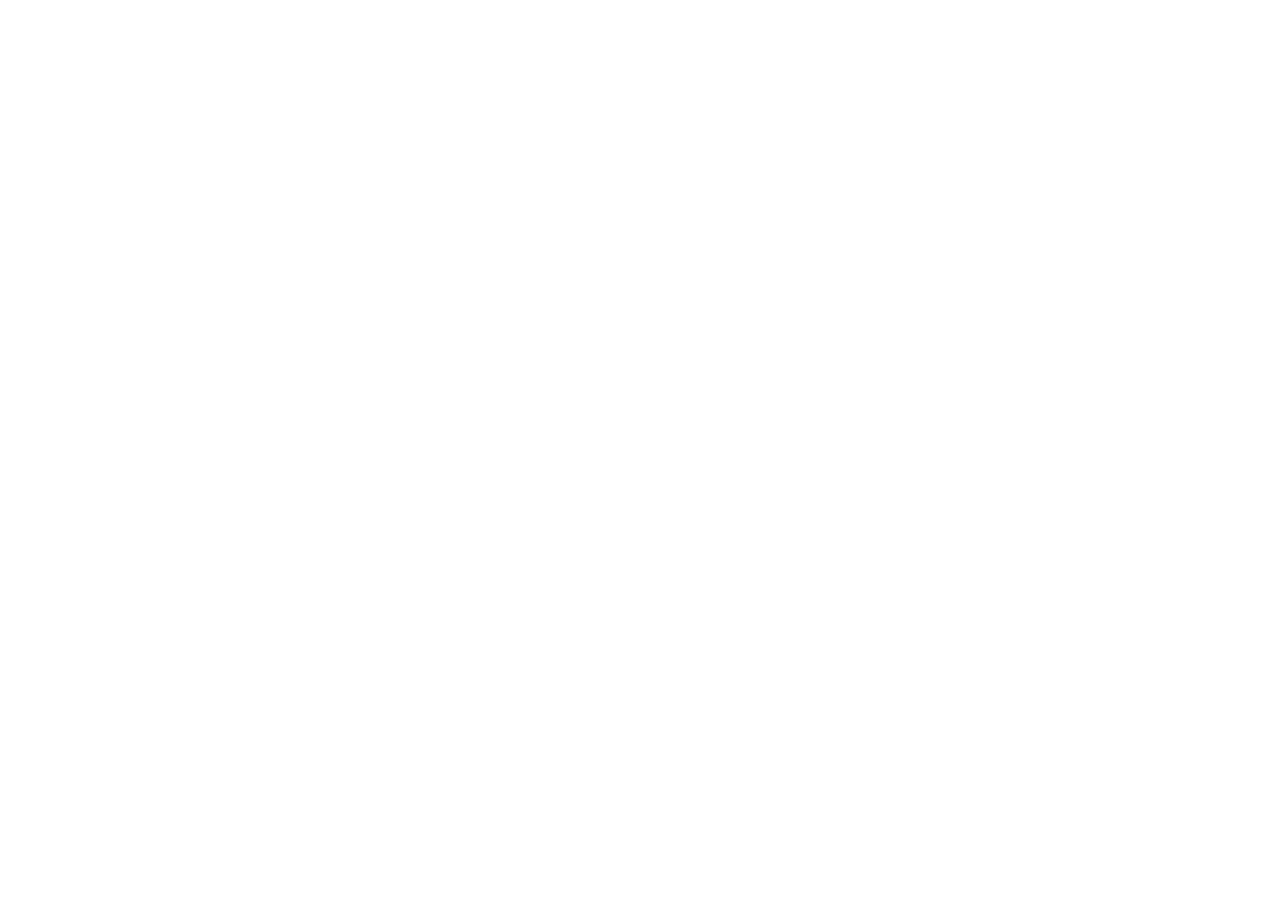
==== index.html @ 0a26fcda "сделал дз5" ====
<!DOCTYPE html>
<html lang="en">
<head>
    <meta charset="UTF-8">
    <meta http-equiv="X-UA-Compatible" content="IE=edge">
    <meta name="viewport" content="width=device-width, initial-scale=1.0">
    <title>Document</title>
    </head>

<body>
    
</body>
<script src="./scripts/script.js"></script>
</html>
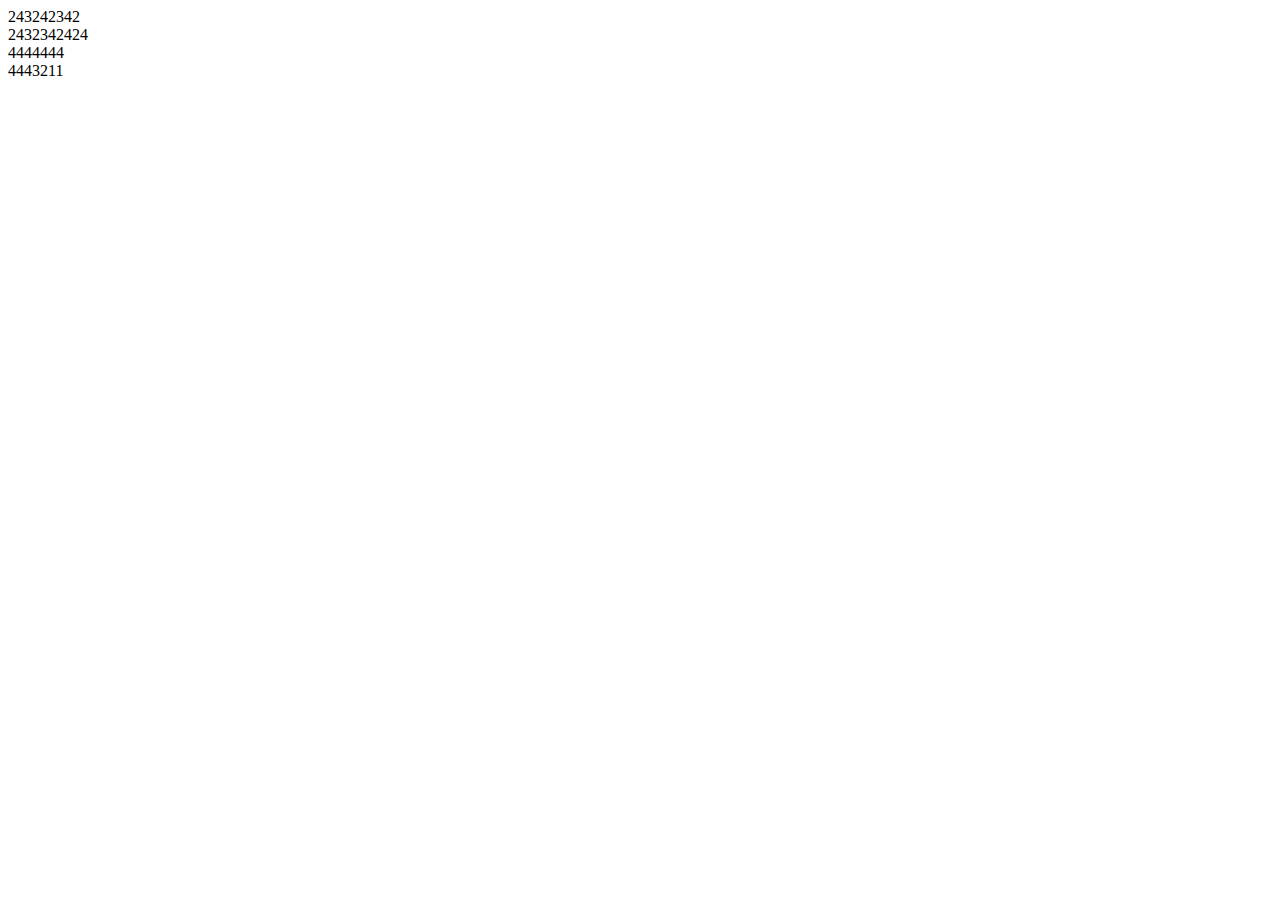
==== commit da1a2aae: "Сделал ДЗ 8" ====
--- a/index.html
+++ b/index.html
@@ -5,10 +5,12 @@
     <meta http-equiv="X-UA-Compatible" content="IE=edge">
     <meta name="viewport" content="width=device-width, initial-scale=1.0">
     <title>Document</title>
-    </head>
+</head>
+<script src="./scripts/script.js"></script>
+<body>
 
-<body>
+<script>init()</script>
+<!--<script>print()</script>-->
     
 </body>
-<script src="./scripts/script.js"></script>
 </html>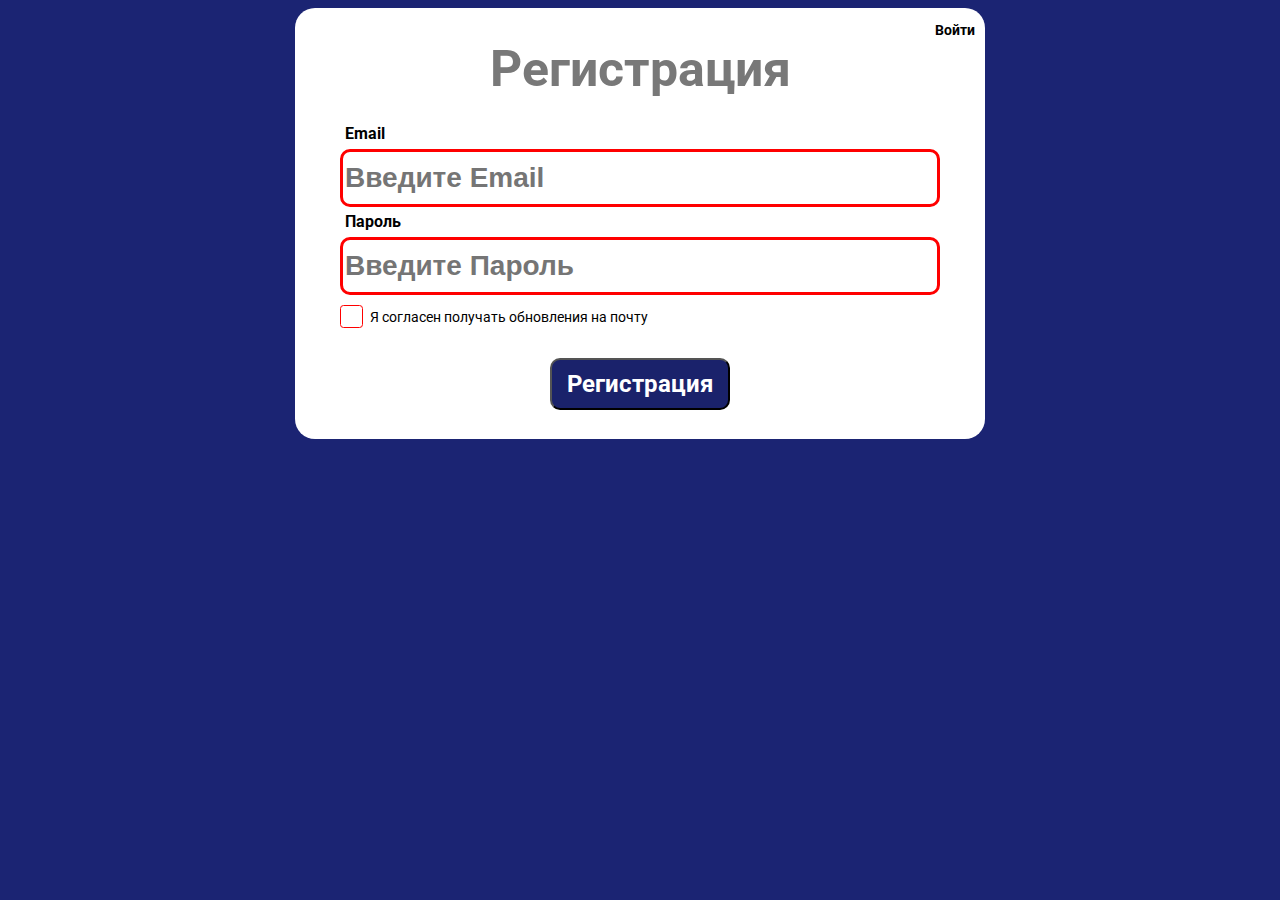
==== commit c708dada: "дз авторизация" ====
--- a/index.html
+++ b/index.html
@@ -1,16 +1,45 @@
 <!DOCTYPE html>
-<html lang="en">
+<html lang="en" xmlns="http://www.w3.org/1999/html">
 <head>
     <meta charset="UTF-8">
     <meta http-equiv="X-UA-Compatible" content="IE=edge">
     <meta name="viewport" content="width=device-width, initial-scale=1.0">
+    <link rel="stylesheet" href="./style.css">
+    <link href="https://fonts.googleapis.com/css2?family=Roboto:ital,wght@0,100;0,300;0,400;0,500;0,700;0,900;1,100;1,300;1,400;1,500;1,700;1,900&display=swap" rel="stylesheet">
     <title>Document</title>
 </head>
 <script src="./scripts/script.js"></script>
 <body>
 
-<script>init()</script>
-<!--<script>print()</script>-->
+<div class="auth-form">
+    <p id="reg-switch">
+        Войти
+    </p>
+    <h2 class="form-tile">
+        Регистрация
+    </h2>
+
+    <div class="input-wrapper">
+        <label for="email">Email</label>
+        <input type="text" name="" id="email" placeholder="Введите Email" class="form-input error-box">
+
+        <label for="password">Пароль</label>
+        <input type="text" name="" id="password" placeholder="Введите Пароль" class="form-input error-box">
+
+    </div>
+
+        <div class="checkbox-email">
+            <input type="checkbox" name="checkbox" id="checkbox" class="checkbox" value="yes">
+
+            <label for="checkbox">Я согласен получать обновления на почту</label>
+        </div>
+
+        <button class="submit-btn">Регистрация</button>
+
+</div>
+   
+
     
 </body>
+
 </html>--- a/style.css
+++ b/style.css
@@ -0,0 +1,161 @@
+
+body {
+    background-color: #1B2473;
+}
+.auth-form {
+    width: 600px;
+    height: 420px;
+    border-radius: 20px;
+    display: flex;
+    position: relative;
+    flex-direction: column;
+    background-color: white;
+    margin: auto;
+    padding-top: 11px;
+    padding-left: 45px;
+    padding-right: 45px;
+
+}
+
+.auth-form > h2 {
+    margin-left: auto;
+    margin-right: auto;
+    font-family: 'Roboto';
+    font-style: normal;
+    font-weight: 700;
+    font-size: 50px;
+    line-height: 50px;
+    color: #787878;
+    margin-top: 25px;
+    margin-bottom: 32px;
+}
+
+
+.auth-form > p {
+    position: absolute;
+    right: 10px;
+    top: 0px;
+    font-family: 'Roboto';
+    font-style: normal;
+    font-weight: 700;
+    font-size: 14px;
+    line-height: 16px;
+}
+
+
+
+.input-wrapper {
+    display: flex;
+    flex-direction: column;
+    gap: 7px;
+}
+
+.input-wrapper > label {
+    margin-left: 5px;
+    font-family: 'Roboto';
+    font-style: normal;
+    font-weight: 700;
+    font-size: 16px;
+    line-height: 16px;
+    gap: 7px;
+}
+
+
+.form-input {
+    height: 50px;
+    font-style: normal;
+    font-weight: 700;
+    font-size: 28px;
+    line-height: 36px;
+    border-radius: 10px;
+
+}
+
+.checkbox-email {
+    display: flex;
+    margin-top: 10px;
+}
+
+.checkbox-email > label {
+    font-family: 'Roboto';
+    font-style: normal;
+    font-weight: 400;
+    font-size: 14px;
+    line-height: 16px;
+}
+
+.submit-btn {
+    font-family: 'Roboto';
+    font-style: normal;
+    font-weight: 700;
+    font-size: 24px;
+    line-height: 16px;
+    width: 180px;
+    height: 52px;
+    border-radius: 10px;
+    color: white;
+    margin-top: 30px;
+    margin-left: auto;
+    margin-right: auto;
+    background-color: #1A226B;
+}
+
+.checkbox {
+    position: absolute;
+    z-index: -1;
+    opacity: 0;
+}
+
+.checkbox+label {
+    display: inline-flex;
+    align-items: center;
+    user-select: none;
+}
+
+.checkbox+label::before {
+    content: '' ;
+    display: inline-block;
+    width: 1.5em;
+    height: 1.5em;
+    flex-shrink: 0;
+    flex-grow: 0;
+    border: 1px solid red;
+    border-radius: 0.25em;
+    margin-right: 0.5em;
+    background-repeat: no-repeat;
+    background-position: center center;
+    background-size: 50% 50%;
+}
+
+.checkbox:checked+label::before {
+    position: relative;
+    border-color: gray;
+    background-color: white;
+
+}
+
+.checkbox:checked+label::after {
+    content: url("✓.svg");
+    position: absolute;
+    margin: 5px;
+}
+
+
+.error-box {
+    border: 3px red solid;
+}
+
+
+.error-box::after {
+    content: 'Поле обязательно для запонения'
+}
+
+input::before {
+    content: '*';
+    color: red;
+}
+
+.form-input:after {
+    content: 'Поле обязательно для заполнения';
+    color: red;
+}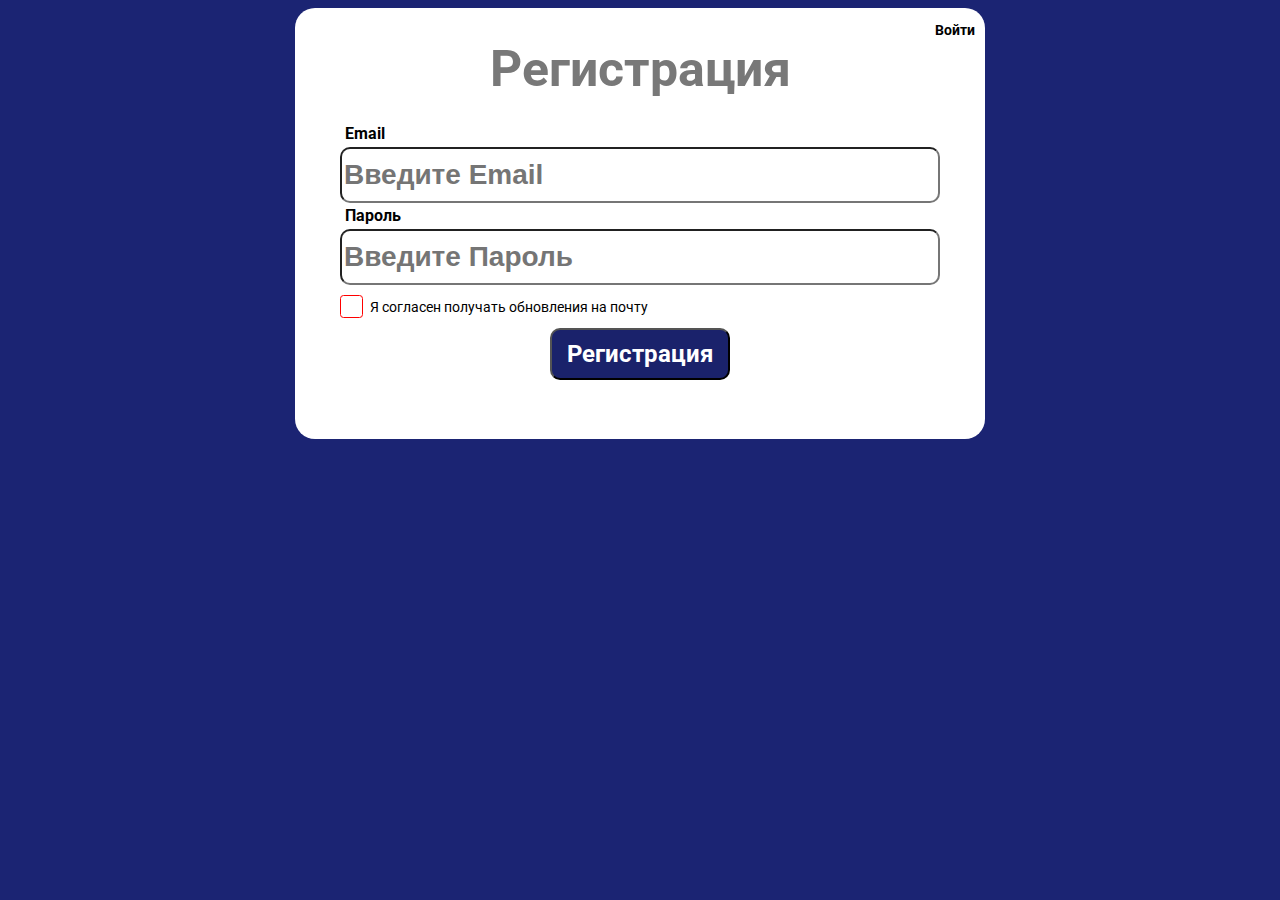
==== commit 8e372949: "дз авторизация" ====
--- a/index.html
+++ b/index.html
@@ -8,7 +8,7 @@
     <link href="https://fonts.googleapis.com/css2?family=Roboto:ital,wght@0,100;0,300;0,400;0,500;0,700;0,900;1,100;1,300;1,400;1,500;1,700;1,900&display=swap" rel="stylesheet">
     <title>Document</title>
 </head>
-<script src="./scripts/script.js"></script>
+<script src="./script.js"></script>
 <body>
 
 <div class="auth-form">
@@ -21,20 +21,22 @@
 
     <div class="input-wrapper">
         <label for="email">Email</label>
-        <input type="text" name="" id="email" placeholder="Введите Email" class="form-input error-box">
+        <input type="text" name="" id="email" placeholder="Введите Email" class="form-input" oninput="onInputUsernameHandler(event)">
+        <div id="error-emptyWrapper">Поле обязательно для заполнения</div>
 
         <label for="password">Пароль</label>
-        <input type="text" name="" id="password" placeholder="Введите Пароль" class="form-input error-box">
-
+        <input type="password" name="" id="password" placeholder="Введите Пароль" class="form-input" oninput="validatePassword(event)" >
+        <div id="error-emptyWrapper">Поле обязательно для заполнения</div>
     </div>
 
         <div class="checkbox-email">
             <input type="checkbox" name="checkbox" id="checkbox" class="checkbox" value="yes">
 
             <label for="checkbox">Я согласен получать обновления на почту</label>
+
         </div>
-
-        <button class="submit-btn">Регистрация</button>
+        <div id="error-emptyWrapper">Поле обязательно для заполнения</div>
+        <button class="submit-btn" id="submitBtn">Регистрация</button>
 
 </div>
    
--- a/style.css
+++ b/style.css
@@ -47,7 +47,7 @@
 .input-wrapper {
     display: flex;
     flex-direction: column;
-    gap: 7px;
+    gap: 5px;
 }
 
 .input-wrapper > label {
@@ -94,7 +94,7 @@
     height: 52px;
     border-radius: 10px;
     color: white;
-    margin-top: 30px;
+    /*margin-top: 30px;*/
     margin-left: auto;
     margin-right: auto;
     background-color: #1A226B;
@@ -110,6 +110,7 @@
     display: inline-flex;
     align-items: center;
     user-select: none;
+    margin-bottom: 10px;
 }
 
 .checkbox+label::before {
@@ -135,9 +136,23 @@
 }
 
 .checkbox:checked+label::after {
-    content: url("✓.svg");
+    content: url("./checkbox.svg");
     position: absolute;
     margin: 5px;
+}
+
+#error-emptyWrapper {
+    font-family: 'Roboto';
+    font-style: normal;
+    font-weight: 500;
+    font-size: 10px;
+    line-height: 16px;
+    color: red;
+    display: none;
+}
+
+.error-emptyWrapper {
+    display: block;
 }
 
 
@@ -146,16 +161,7 @@
 }
 
 
-.error-box::after {
-    content: 'Поле обязательно для запонения'
-}
-
 input::before {
     content: '*';
     color: red;
 }
-
-.form-input:after {
-    content: 'Поле обязательно для заполнения';
-    color: red;
-}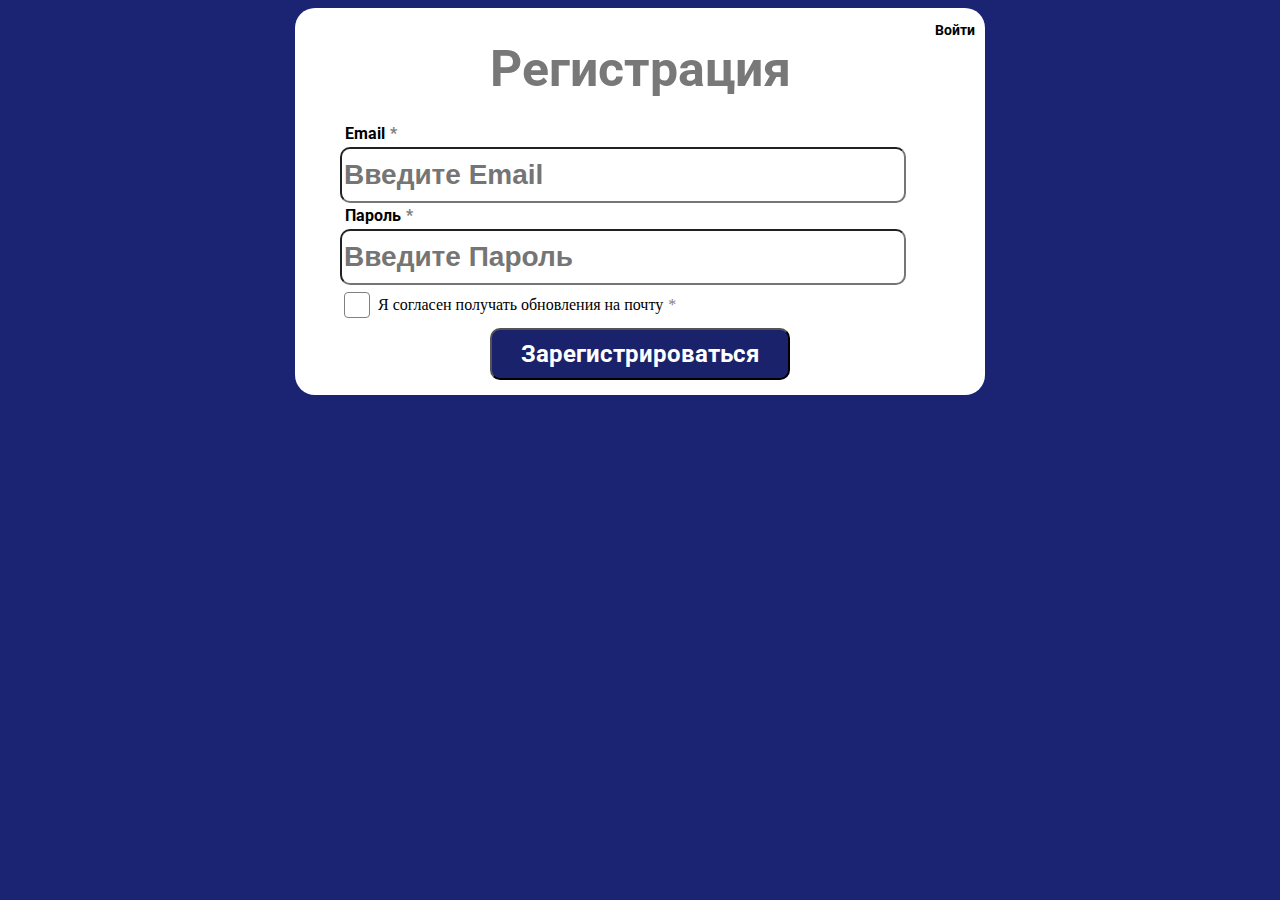
==== commit a0a96a91: "дз авторизация" ====
--- a/index.html
+++ b/index.html
@@ -8,11 +8,11 @@
     <link href="https://fonts.googleapis.com/css2?family=Roboto:ital,wght@0,100;0,300;0,400;0,500;0,700;0,900;1,100;1,300;1,400;1,500;1,700;1,900&display=swap" rel="stylesheet">
     <title>Document</title>
 </head>
-<script src="./script.js"></script>
+
 <body>
 
-<div class="auth-form">
-    <p id="reg-switch">
+<div class="reg-form" >
+    <p class="toggle-button" onclick="toggleView()">
         Войти
     </p>
     <h2 class="form-tile">
@@ -20,28 +20,47 @@
     </h2>
 
     <div class="input-wrapper">
-        <label for="email">Email</label>
-        <input type="text" name="" id="email" placeholder="Введите Email" class="form-input" oninput="onInputUsernameHandler(event)">
-        <div id="error-emptyWrapper">Поле обязательно для заполнения</div>
+        <label for="reg-email">Email<span class="required">*</span> </label>
+            <input type="text" id="reg-email" placeholder="Введите Email" class="form-input" oninput="validateEmail(event)">
+        <span  id="reg-email-error-box">Поле обязательно для заполнения</span>
 
-        <label for="password">Пароль</label>
-        <input type="password" name="" id="password" placeholder="Введите Пароль" class="form-input" oninput="validatePassword(event)" >
-        <div id="error-emptyWrapper">Поле обязательно для заполнения</div>
+        <label for="reg-password">Пароль<span class="required">*</span></label>
+        <input type="password" name="" id="reg-password" placeholder="Введите Пароль" class="form-input" oninput="validatePassword(event)" >
+        <span id="reg-password-error-box">Поле обязательно для заполнения</span>
     </div>
 
-        <div class="checkbox-email">
-            <input type="checkbox" name="checkbox" id="checkbox" class="checkbox" value="yes">
+    <input type="checkbox" id="checkbox" class="checkbox" onchange="validateCheckbox(event)">
 
-            <label for="checkbox">Я согласен получать обновления на почту</label>
-
-        </div>
-        <div id="error-emptyWrapper">Поле обязательно для заполнения</div>
-        <button class="submit-btn" id="submitBtn">Регистрация</button>
+    <label for="checkbox">Я согласен получать обновления на почту<span class="required">*</span></label>
+    <span id="checkbox-error-box">Поле обязательно для заполнения</span>
+    <button type="submit" class="submit-btn" onclick="signUp()">Зарегистрироваться</button>
 
 </div>
-   
+
+<div class="auth-form" style="display: none" >
+    <p class="toggle-button" onclick="toggleView()">
+        Регистрация
+    </p>
+    <h2 class="form-tile">
+        Вход
+    </h2>
+
+    <div class="input-wrapper">
+        <label for="auth-email">Email<span id="required">*</span> </label>
+        <input type="text" id="auth-email" placeholder="Введите Email" class="form-input" oninput="validateEmail(event)">
+        <span  id="auth-email-error-box">Поле обязательно для заполнения</span>
+
+        <label for="reg-password">Пароль<span class="required">*</span></label>
+        <input type="password" id="auth-password" placeholder="Введите Пароль" class="form-input" oninput="validatePassword(event)" >
+        <span id="auth-password-error-box">Поле обязательно для заполнения</span>
+    </div>
+
+    <button type="submit" class="submit-btn" onclick="signIn()">Войти</button>
+
+</div>
 
     
 </body>
+<script src="./script.js"></script>
 
 </html>--- a/style.css
+++ b/style.css
@@ -2,9 +2,9 @@
 body {
     background-color: #1B2473;
 }
-.auth-form {
+.auth-form, .reg-form {
     width: 600px;
-    height: 420px;
+    height: fit-content;
     border-radius: 20px;
     display: flex;
     position: relative;
@@ -17,6 +17,13 @@
 
 }
 
+.toggle-button {
+    cursor: pointer;
+}
+
+
+
+.reg-form > h2,
 .auth-form > h2 {
     margin-left: auto;
     margin-right: auto;
@@ -31,7 +38,8 @@
 }
 
 
-.auth-form > p {
+.auth-form > p,
+.reg-form > p {
     position: absolute;
     right: 10px;
     top: 0px;
@@ -57,7 +65,7 @@
     font-weight: 700;
     font-size: 16px;
     line-height: 16px;
-    gap: 7px;
+    gap: 3px;
 }
 
 
@@ -68,12 +76,15 @@
     font-size: 28px;
     line-height: 36px;
     border-radius: 10px;
+    width: 93%;
+    /*margin-top: 10px;*/
+    /*margin-bottom: 10px;*/
 
 }
 
 .checkbox-email {
     display: flex;
-    margin-top: 10px;
+    margin-top: 7px;
 }
 
 .checkbox-email > label {
@@ -90,13 +101,11 @@
     font-weight: 700;
     font-size: 24px;
     line-height: 16px;
-    width: 180px;
+    width: 300px;
     height: 52px;
     border-radius: 10px;
     color: white;
-    /*margin-top: 30px;*/
-    margin-left: auto;
-    margin-right: auto;
+    margin: 10px auto 15px;
     background-color: #1A226B;
 }
 
@@ -110,10 +119,34 @@
     display: inline-flex;
     align-items: center;
     user-select: none;
-    margin-bottom: 10px;
+    /*margin-bottom: 10px;*/
+    margin-left: 4px;
+    margin-top: 7px;
 }
 
 .checkbox+label::before {
+    content: '' ;
+    display: inline-block;
+    width: 1.5em;
+    height: 1.5em;
+    flex-shrink: 0;
+    flex-grow: 0;
+    border: 1px solid gray;
+    border-radius: 0.25em;
+    margin-right: 0.5em;
+    background-repeat: no-repeat;
+    background-position: center center;
+    background-size: 50% 50%;
+}
+
+.checkbox:checked+label::before {
+    position: relative;
+    border-color: gray;
+    background-color: white;
+
+}
+
+.checkboxError+label::before {
     content: '' ;
     display: inline-block;
     width: 1.5em;
@@ -128,12 +161,7 @@
     background-size: 50% 50%;
 }
 
-.checkbox:checked+label::before {
-    position: relative;
-    border-color: gray;
-    background-color: white;
 
-}
 
 .checkbox:checked+label::after {
     content: url("./checkbox.svg");
@@ -141,8 +169,12 @@
     margin: 5px;
 }
 
-#error-emptyWrapper {
-    font-family: 'Roboto';
+#reg-email-error-box,
+#reg-password-error-box,
+#auth-email-error-box,
+#auth-password-error-box,
+#checkbox-error-box {
+    font-family: 'Roboto', sans-serif;
     font-style: normal;
     font-weight: 500;
     font-size: 10px;
@@ -151,17 +183,14 @@
     display: none;
 }
 
-.error-emptyWrapper {
-    display: block;
-}
-
 
 .error-box {
     border: 3px red solid;
 }
 
+.required {
+    color: gray;
+    margin-left: 5px;
+}
 
-input::before {
-    content: '*';
-    color: red;
-}
+
